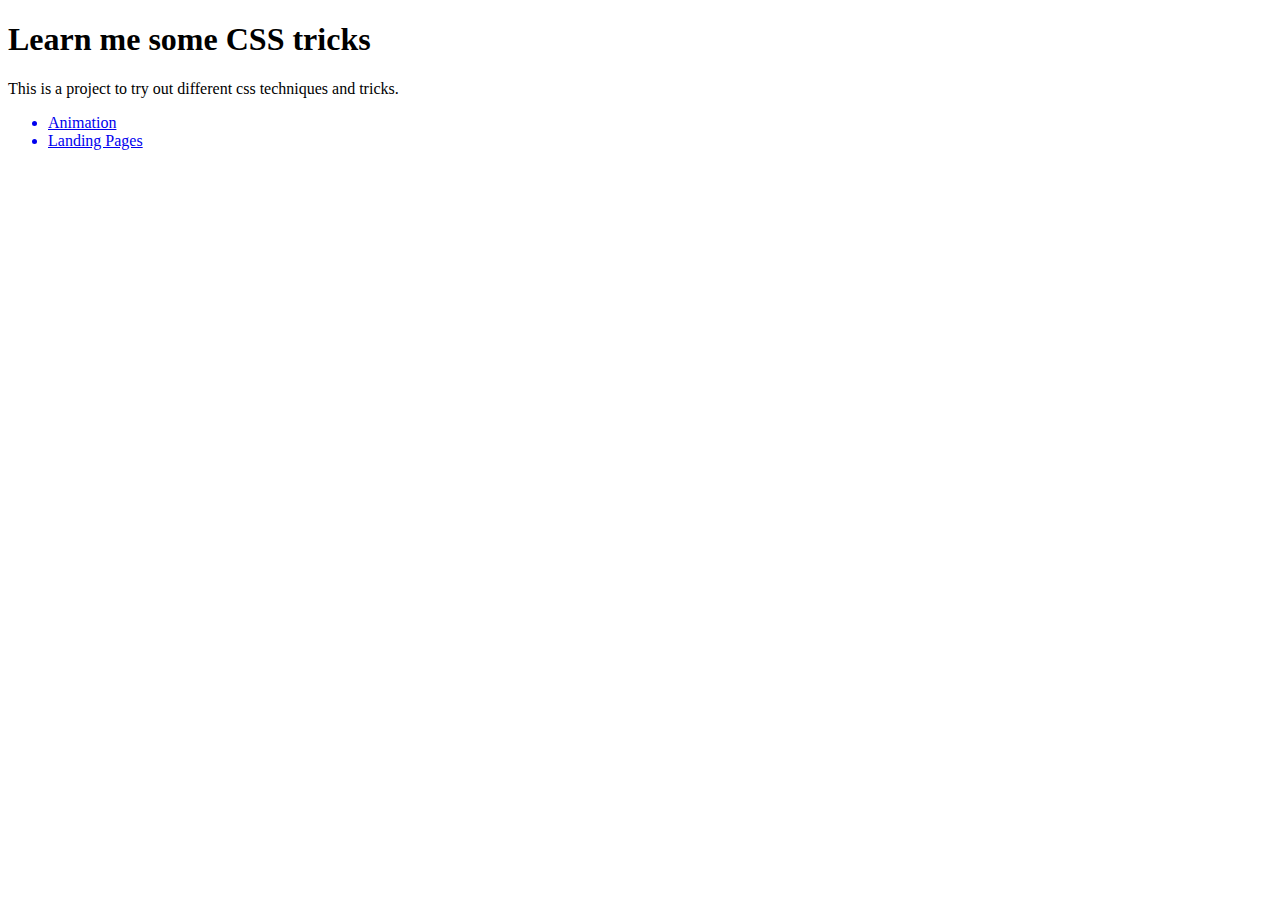
==== index.html @ 33c4f8b6 "Cat flip animation" ====
<!DOCTYPE html>
<html lang="en">

<head>
    <meta charset="UTF-8">
    <meta http-equiv="X-UA-Compatible" content="IE=edge">
    <meta name="viewport" content="width=device-width, initial-scale=1.0">
    <title>CSS-stuff</title>
</head>

<body>
    <h1>Learn me some CSS tricks</h1>
    <p>This is a project to try out different css techniques and tricks.</p>
    <ul>
        <a href="/animations/">
            <li>Animation</li>
        </a>
        <a href="/LandingPages/">
            <li>Landing Pages</li>
        </a>
    </ul>
</body>

</html>
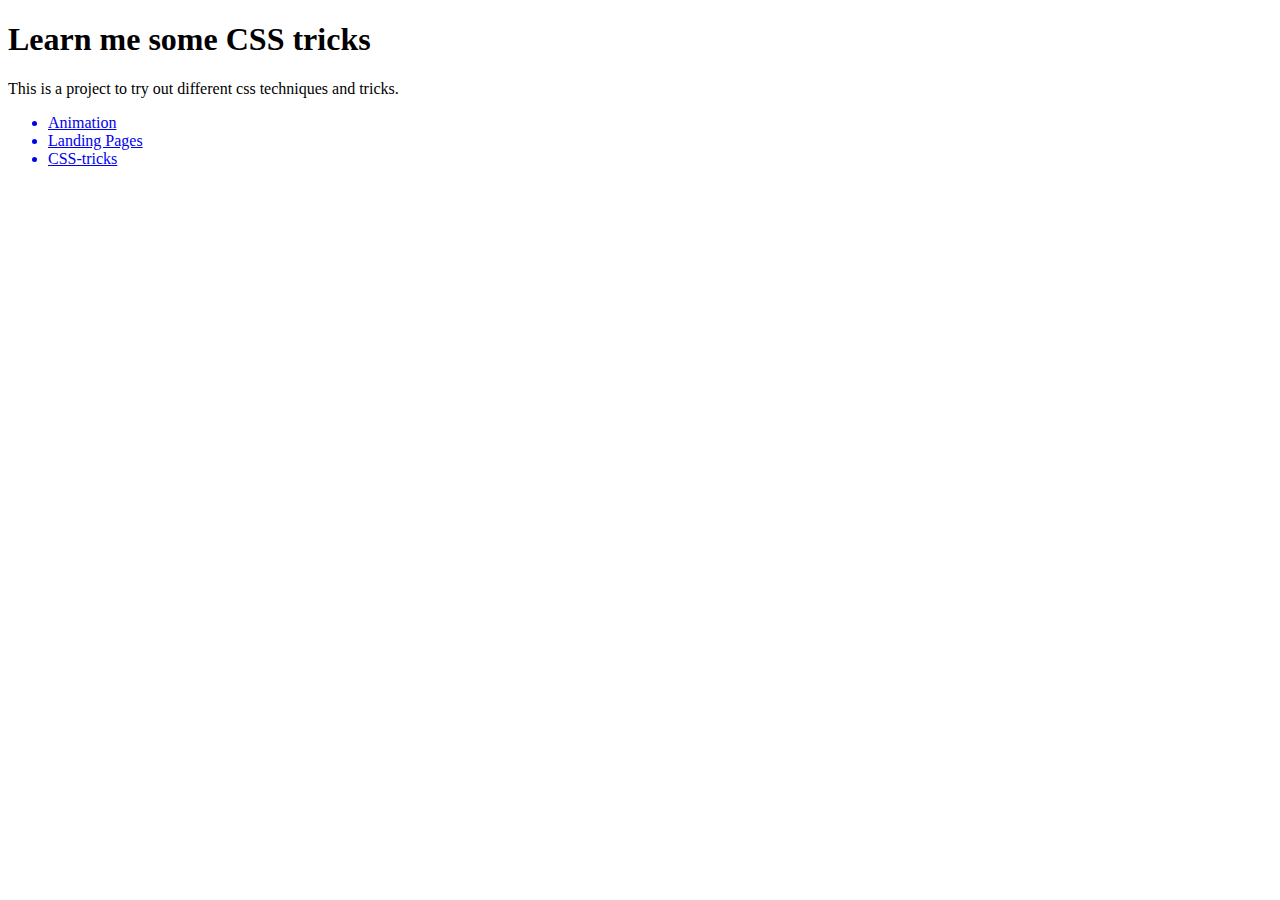
==== commit e9c57090: "CSS grid shapes" ====
--- a/index.html
+++ b/index.html
@@ -12,11 +12,14 @@
     <h1>Learn me some CSS tricks</h1>
     <p>This is a project to try out different css techniques and tricks.</p>
     <ul>
-        <a href="/animations/">
+        <a href="animations">
             <li>Animation</li>
         </a>
-        <a href="/LandingPages/">
+        <a href="LandingPages">
             <li>Landing Pages</li>
+        </a>
+        <a href="CSS-tricks">
+            <li>CSS-tricks</li>
         </a>
     </ul>
 </body>
